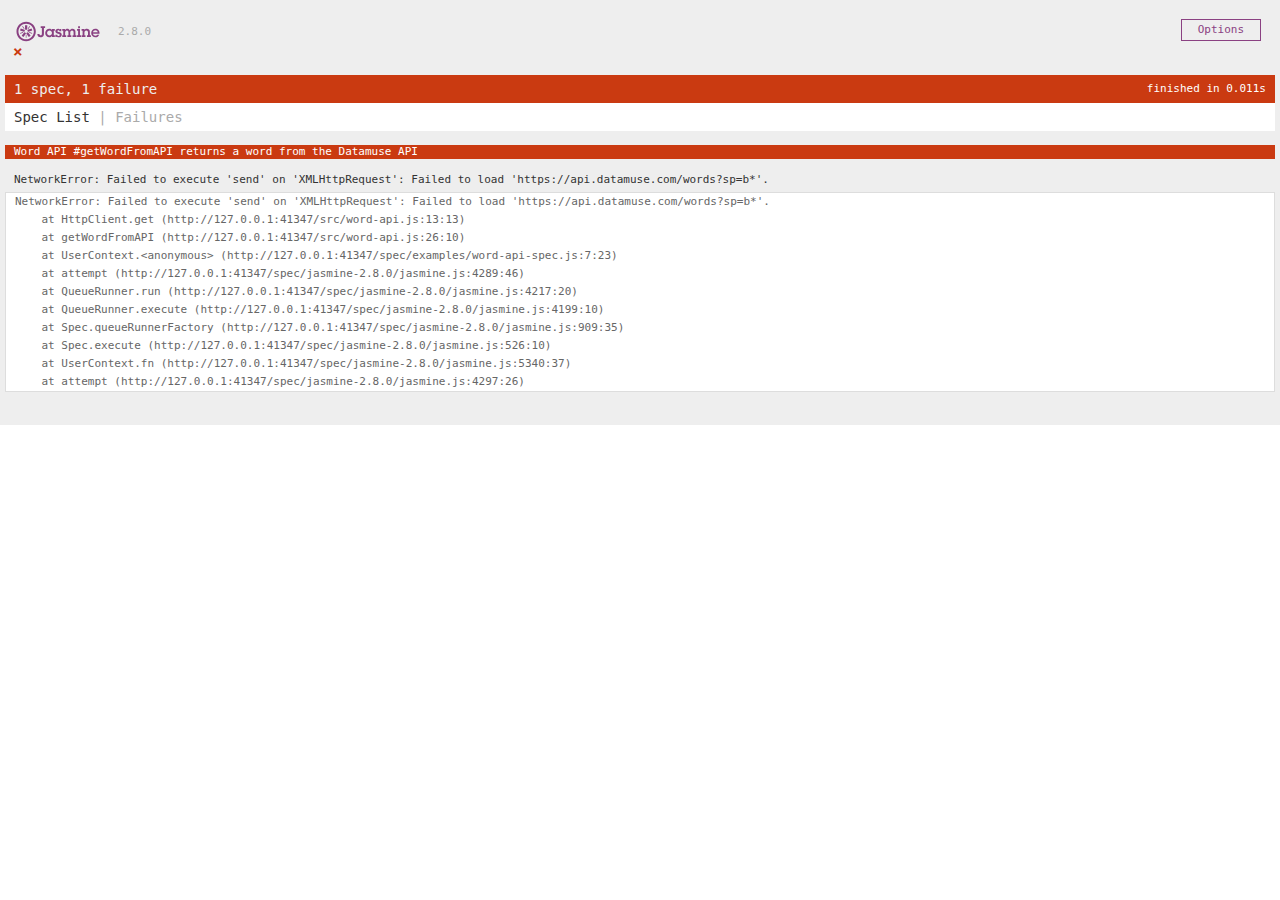
==== spec/SpecRunner.html @ f048c730 "install Jasmine for specs" ====
<!DOCTYPE html>
<html>
<head>
  <meta charset="utf-8">
  <title>Jasmine Spec Runner v2.8.0</title>

  <link rel="shortcut icon" type="image/png" href="jasmine-2.8.0/jasmine_favicon.png">
  <link rel="stylesheet" href="jasmine-2.8.0/jasmine.css">

  <script src="jasmine-2.8.0/jasmine.js"></script>
  <script src="jasmine-2.8.0/jasmine-html.js"></script>
  <script src="jasmine-2.8.0/boot.js"></script>

  <!-- include source files here... -->
  <script src="../src/word-api.js"></script>
  <script src="../src/main.js"></script>
  <script src="../src/game.js"></script>

  <!-- include spec files here... -->
  <script src="examples/word-api-spec.js"></script>
  <script src="examples/main-spec.js"></script>
  <script src="examples/game-spec.js"></script>

</head>

<body>
</body>
</html>
---- spec/jasmine-2.8.0/jasmine.css ----
body { overflow-y: scroll; }

.jasmine_html-reporter { background-color: #eee; padding: 5px; margin: -8px; font-size: 11px; font-family: Monaco, "Lucida Console", monospace; line-height: 14px; color: #333; }
.jasmine_html-reporter a { text-decoration: none; }
.jasmine_html-reporter a:hover { text-decoration: underline; }
.jasmine_html-reporter p, .jasmine_html-reporter h1, .jasmine_html-reporter h2, .jasmine_html-reporter h3, .jasmine_html-reporter h4, .jasmine_html-reporter h5, .jasmine_html-reporter h6 { margin: 0; line-height: 14px; }
.jasmine_html-reporter .jasmine-banner, .jasmine_html-reporter .jasmine-symbol-summary, .jasmine_html-reporter .jasmine-summary, .jasmine_html-reporter .jasmine-result-message, .jasmine_html-reporter .jasmine-spec .jasmine-description, .jasmine_html-reporter .jasmine-spec-detail .jasmine-description, .jasmine_html-reporter .jasmine-alert .jasmine-bar, .jasmine_html-reporter .jasmine-stack-trace { padding-left: 9px; padding-right: 9px; }
.jasmine_html-reporter .jasmine-banner { position: relative; }
.jasmine_html-reporter .jasmine-banner .jasmine-title { background: url('[data-uri]') no-repeat; background: url('[data-uri]') no-repeat, none; -moz-background-size: 100%; -o-background-size: 100%; -webkit-background-size: 100%; background-size: 100%; display: block; float: left; width: 90px; height: 25px; }
.jasmine_html-reporter .jasmine-banner .jasmine-version { margin-left: 14px; position: relative; top: 6px; }
.jasmine_html-reporter #jasmine_content { position: fixed; right: 100%; }
.jasmine_html-reporter .jasmine-version { color: #aaa; }
.jasmine_html-reporter .jasmine-banner { margin-top: 14px; }
.jasmine_html-reporter .jasmine-duration { color: #fff; float: right; line-height: 28px; padding-right: 9px; }
.jasmine_html-reporter .jasmine-symbol-summary { overflow: hidden; *zoom: 1; margin: 14px 0; }
.jasmine_html-reporter .jasmine-symbol-summary li { display: inline-block; height: 10px; width: 14px; font-size: 16px; }
.jasmine_html-reporter .jasmine-symbol-summary li.jasmine-passed { font-size: 14px; }
.jasmine_html-reporter .jasmine-symbol-summary li.jasmine-passed:before { color: #007069; content: "\02022"; }
.jasmine_html-reporter .jasmine-symbol-summary li.jasmine-failed { line-height: 9px; }
.jasmine_html-reporter .jasmine-symbol-summary li.jasmine-failed:before { color: #ca3a11; content: "\d7"; font-weight: bold; margin-left: -1px; }
.jasmine_html-reporter .jasmine-symbol-summary li.jasmine-disabled { font-size: 14px; }
.jasmine_html-reporter .jasmine-symbol-summary li.jasmine-disabled:before { color: #bababa; content: "\02022"; }
.jasmine_html-reporter .jasmine-symbol-summary li.jasmine-pending { line-height: 17px; }
.jasmine_html-reporter .jasmine-symbol-summary li.jasmine-pending:before { color: #ba9d37; content: "*"; }
.jasmine_html-reporter .jasmine-symbol-summary li.jasmine-empty { font-size: 14px; }
.jasmine_html-reporter .jasmine-symbol-summary li.jasmine-empty:before { color: #ba9d37; content: "\02022"; }
.jasmine_html-reporter .jasmine-run-options { float: right; margin-right: 5px; border: 1px solid #8a4182; color: #8a4182; position: relative; line-height: 20px; }
.jasmine_html-reporter .jasmine-run-options .jasmine-trigger { cursor: pointer; padding: 8px 16px; }
.jasmine_html-reporter .jasmine-run-options .jasmine-payload { position: absolute; display: none; right: -1px; border: 1px solid #8a4182; background-color: #eee; white-space: nowrap; padding: 4px 8px; }
.jasmine_html-reporter .jasmine-run-options .jasmine-payload.jasmine-open { display: block; }
.jasmine_html-reporter .jasmine-bar { line-height: 28px; font-size: 14px; display: block; color: #eee; }
.jasmine_html-reporter .jasmine-bar.jasmine-failed { background-color: #ca3a11; }
.jasmine_html-reporter .jasmine-bar.jasmine-passed { background-color: #007069; }
.jasmine_html-reporter .jasmine-bar.jasmine-skipped { background-color: #bababa; }
.jasmine_html-reporter .jasmine-bar.jasmine-errored { background-color: #ca3a11; }
.jasmine_html-reporter .jasmine-bar.jasmine-menu { background-color: #fff; color: #aaa; }
.jasmine_html-reporter .jasmine-bar.jasmine-menu a { color: #333; }
.jasmine_html-reporter .jasmine-bar a { color: white; }
.jasmine_html-reporter.jasmine-spec-list .jasmine-bar.jasmine-menu.jasmine-failure-list, .jasmine_html-reporter.jasmine-spec-list .jasmine-results .jasmine-failures { display: none; }
.jasmine_html-reporter.jasmine-failure-list .jasmine-bar.jasmine-menu.jasmine-spec-list, .jasmine_html-reporter.jasmine-failure-list .jasmine-summary { display: none; }
.jasmine_html-reporter .jasmine-results { margin-top: 14px; }
.jasmine_html-reporter .jasmine-summary { margin-top: 14px; }
.jasmine_html-reporter .jasmine-summary ul { list-style-type: none; margin-left: 14px; padding-top: 0; padding-left: 0; }
.jasmine_html-reporter .jasmine-summary ul.jasmine-suite { margin-top: 7px; margin-bottom: 7px; }
.jasmine_html-reporter .jasmine-summary li.jasmine-passed a { color: #007069; }
.jasmine_html-reporter .jasmine-summary li.jasmine-failed a { color: #ca3a11; }
.jasmine_html-reporter .jasmine-summary li.jasmine-empty a { color: #ba9d37; }
.jasmine_html-reporter .jasmine-summary li.jasmine-pending a { color: #ba9d37; }
.jasmine_html-reporter .jasmine-summary li.jasmine-disabled a { color: #bababa; }
.jasmine_html-reporter .jasmine-description + .jasmine-suite { margin-top: 0; }
.jasmine_html-reporter .jasmine-suite { margin-top: 14px; }
.jasmine_html-reporter .jasmine-suite a { color: #333; }
.jasmine_html-reporter .jasmine-failures .jasmine-spec-detail { margin-bottom: 28px; }
.jasmine_html-reporter .jasmine-failures .jasmine-spec-detail .jasmine-description { background-color: #ca3a11; }
.jasmine_html-reporter .jasmine-failures .jasmine-spec-detail .jasmine-description a { color: white; }
.jasmine_html-reporter .jasmine-result-message { padding-top: 14px; color: #333; white-space: pre; }
.jasmine_html-reporter .jasmine-result-message span.jasmine-result { display: block; }
.jasmine_html-reporter .jasmine-stack-trace { margin: 5px 0 0 0; max-height: 224px; overflow: auto; line-height: 18px; color: #666; border: 1px solid #ddd; background: white; white-space: pre; }
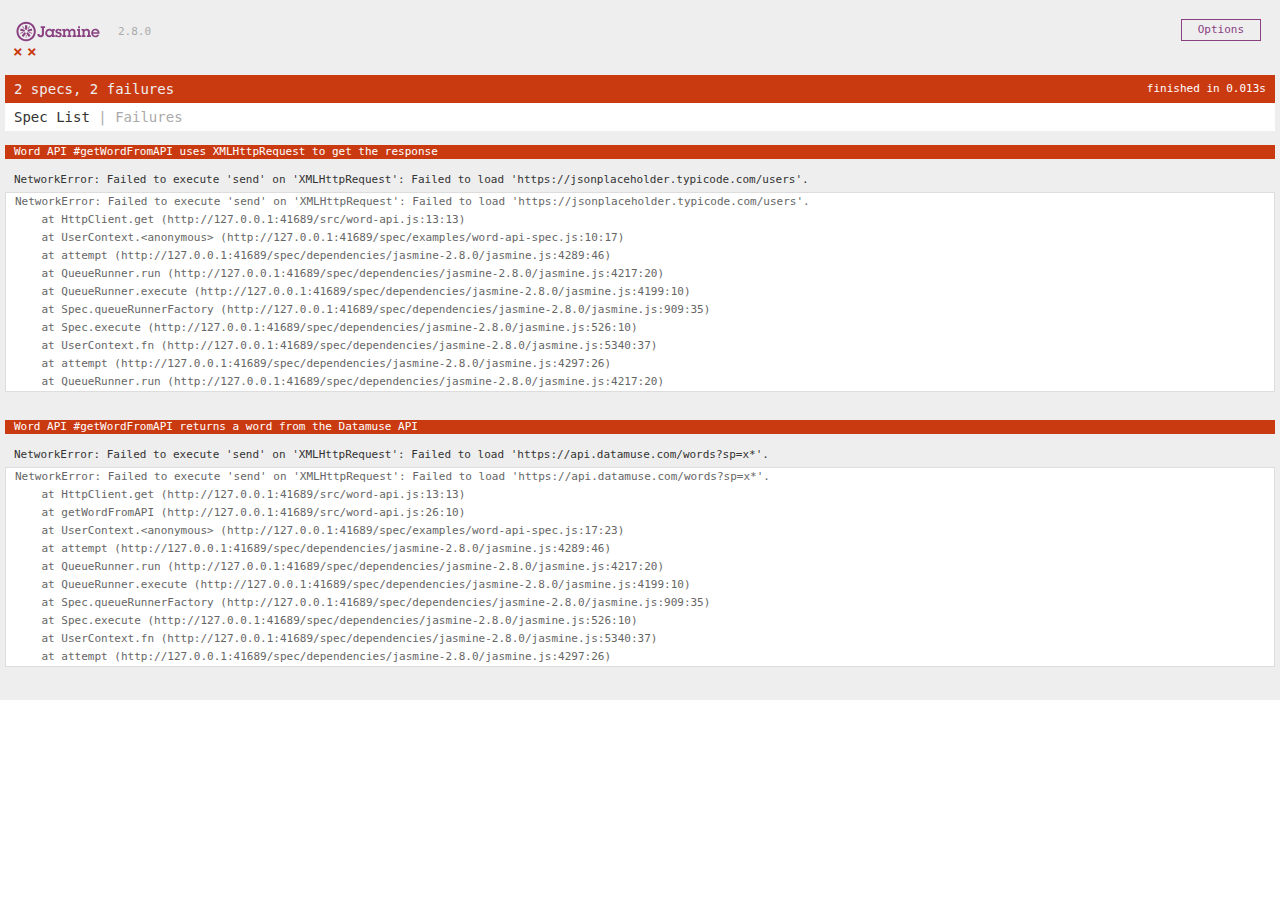
==== commit b33c8195: "add word-api-spec" ====
--- a/spec/SpecRunner.html
+++ b/spec/SpecRunner.html
@@ -1,28 +1,28 @@
 <!DOCTYPE html>
 <html>
-<head>
-  <meta charset="utf-8">
-  <title>Jasmine Spec Runner v2.8.0</title>
+  <head>
+    <meta charset="utf-8">
+    <title>Jasmine Spec Runner v2.8.0</title>
 
-  <link rel="shortcut icon" type="image/png" href="jasmine-2.8.0/jasmine_favicon.png">
-  <link rel="stylesheet" href="jasmine-2.8.0/jasmine.css">
+    <link rel="shortcut icon" type="image/png" href="dependencies/jasmine-2.8.0/jasmine_favicon.png">
+    <link rel="stylesheet" href="dependencies/jasmine-2.8.0/jasmine.css">
 
-  <script src="jasmine-2.8.0/jasmine.js"></script>
-  <script src="jasmine-2.8.0/jasmine-html.js"></script>
-  <script src="jasmine-2.8.0/boot.js"></script>
+    <script src="dependencies/jasmine-2.8.0/jasmine.js"></script>
+    <script src="dependencies/jasmine-2.8.0/jasmine-html.js"></script>
+    <script src="dependencies/jasmine-2.8.0/boot.js"></script>
 
-  <!-- include source files here... -->
-  <script src="../src/word-api.js"></script>
-  <script src="../src/main.js"></script>
-  <script src="../src/game.js"></script>
+    <!-- include source files here... -->
+    <script src="../src/word-api.js"></script>
+    <script src="../src/main.js"></script>
+    <script src="../src/game.js"></script>
 
-  <!-- include spec files here... -->
-  <script src="examples/word-api-spec.js"></script>
-  <script src="examples/main-spec.js"></script>
-  <script src="examples/game-spec.js"></script>
+    <!-- include spec files here... -->
+    <script src="examples/word-api-spec.js"></script>
+    <script src="examples/main-spec.js"></script>
+    <script src="examples/game-spec.js"></script>
 
-</head>
+  </head>
 
-<body>
-</body>
+  <body>
+  </body>
 </html>
--- a/spec/dependencies/jasmine-2.8.0/jasmine.css
+++ b/spec/dependencies/jasmine-2.8.0/jasmine.css
@@ -0,0 +1,58 @@
+body { overflow-y: scroll; }
+
+.jasmine_html-reporter { background-color: #eee; padding: 5px; margin: -8px; font-size: 11px; font-family: Monaco, "Lucida Console", monospace; line-height: 14px; color: #333; }
+.jasmine_html-reporter a { text-decoration: none; }
+.jasmine_html-reporter a:hover { text-decoration: underline; }
+.jasmine_html-reporter p, .jasmine_html-reporter h1, .jasmine_html-reporter h2, .jasmine_html-reporter h3, .jasmine_html-reporter h4, .jasmine_html-reporter h5, .jasmine_html-reporter h6 { margin: 0; line-height: 14px; }
+.jasmine_html-reporter .jasmine-banner, .jasmine_html-reporter .jasmine-symbol-summary, .jasmine_html-reporter .jasmine-summary, .jasmine_html-reporter .jasmine-result-message, .jasmine_html-reporter .jasmine-spec .jasmine-description, .jasmine_html-reporter .jasmine-spec-detail .jasmine-description, .jasmine_html-reporter .jasmine-alert .jasmine-bar, .jasmine_html-reporter .jasmine-stack-trace { padding-left: 9px; padding-right: 9px; }
+.jasmine_html-reporter .jasmine-banner { position: relative; }
+.jasmine_html-reporter .jasmine-banner .jasmine-title { background: url('[data-uri]') no-repeat; background: url('[data-uri]') no-repeat, none; -moz-background-size: 100%; -o-background-size: 100%; -webkit-background-size: 100%; background-size: 100%; display: block; float: left; width: 90px; height: 25px; }
+.jasmine_html-reporter .jasmine-banner .jasmine-version { margin-left: 14px; position: relative; top: 6px; }
+.jasmine_html-reporter #jasmine_content { position: fixed; right: 100%; }
+.jasmine_html-reporter .jasmine-version { color: #aaa; }
+.jasmine_html-reporter .jasmine-banner { margin-top: 14px; }
+.jasmine_html-reporter .jasmine-duration { color: #fff; float: right; line-height: 28px; padding-right: 9px; }
+.jasmine_html-reporter .jasmine-symbol-summary { overflow: hidden; *zoom: 1; margin: 14px 0; }
+.jasmine_html-reporter .jasmine-symbol-summary li { display: inline-block; height: 10px; width: 14px; font-size: 16px; }
+.jasmine_html-reporter .jasmine-symbol-summary li.jasmine-passed { font-size: 14px; }
+.jasmine_html-reporter .jasmine-symbol-summary li.jasmine-passed:before { color: #007069; content: "\02022"; }
+.jasmine_html-reporter .jasmine-symbol-summary li.jasmine-failed { line-height: 9px; }
+.jasmine_html-reporter .jasmine-symbol-summary li.jasmine-failed:before { color: #ca3a11; content: "\d7"; font-weight: bold; margin-left: -1px; }
+.jasmine_html-reporter .jasmine-symbol-summary li.jasmine-disabled { font-size: 14px; }
+.jasmine_html-reporter .jasmine-symbol-summary li.jasmine-disabled:before { color: #bababa; content: "\02022"; }
+.jasmine_html-reporter .jasmine-symbol-summary li.jasmine-pending { line-height: 17px; }
+.jasmine_html-reporter .jasmine-symbol-summary li.jasmine-pending:before { color: #ba9d37; content: "*"; }
+.jasmine_html-reporter .jasmine-symbol-summary li.jasmine-empty { font-size: 14px; }
+.jasmine_html-reporter .jasmine-symbol-summary li.jasmine-empty:before { color: #ba9d37; content: "\02022"; }
+.jasmine_html-reporter .jasmine-run-options { float: right; margin-right: 5px; border: 1px solid #8a4182; color: #8a4182; position: relative; line-height: 20px; }
+.jasmine_html-reporter .jasmine-run-options .jasmine-trigger { cursor: pointer; padding: 8px 16px; }
+.jasmine_html-reporter .jasmine-run-options .jasmine-payload { position: absolute; display: none; right: -1px; border: 1px solid #8a4182; background-color: #eee; white-space: nowrap; padding: 4px 8px; }
+.jasmine_html-reporter .jasmine-run-options .jasmine-payload.jasmine-open { display: block; }
+.jasmine_html-reporter .jasmine-bar { line-height: 28px; font-size: 14px; display: block; color: #eee; }
+.jasmine_html-reporter .jasmine-bar.jasmine-failed { background-color: #ca3a11; }
+.jasmine_html-reporter .jasmine-bar.jasmine-passed { background-color: #007069; }
+.jasmine_html-reporter .jasmine-bar.jasmine-skipped { background-color: #bababa; }
+.jasmine_html-reporter .jasmine-bar.jasmine-errored { background-color: #ca3a11; }
+.jasmine_html-reporter .jasmine-bar.jasmine-menu { background-color: #fff; color: #aaa; }
+.jasmine_html-reporter .jasmine-bar.jasmine-menu a { color: #333; }
+.jasmine_html-reporter .jasmine-bar a { color: white; }
+.jasmine_html-reporter.jasmine-spec-list .jasmine-bar.jasmine-menu.jasmine-failure-list, .jasmine_html-reporter.jasmine-spec-list .jasmine-results .jasmine-failures { display: none; }
+.jasmine_html-reporter.jasmine-failure-list .jasmine-bar.jasmine-menu.jasmine-spec-list, .jasmine_html-reporter.jasmine-failure-list .jasmine-summary { display: none; }
+.jasmine_html-reporter .jasmine-results { margin-top: 14px; }
+.jasmine_html-reporter .jasmine-summary { margin-top: 14px; }
+.jasmine_html-reporter .jasmine-summary ul { list-style-type: none; margin-left: 14px; padding-top: 0; padding-left: 0; }
+.jasmine_html-reporter .jasmine-summary ul.jasmine-suite { margin-top: 7px; margin-bottom: 7px; }
+.jasmine_html-reporter .jasmine-summary li.jasmine-passed a { color: #007069; }
+.jasmine_html-reporter .jasmine-summary li.jasmine-failed a { color: #ca3a11; }
+.jasmine_html-reporter .jasmine-summary li.jasmine-empty a { color: #ba9d37; }
+.jasmine_html-reporter .jasmine-summary li.jasmine-pending a { color: #ba9d37; }
+.jasmine_html-reporter .jasmine-summary li.jasmine-disabled a { color: #bababa; }
+.jasmine_html-reporter .jasmine-description + .jasmine-suite { margin-top: 0; }
+.jasmine_html-reporter .jasmine-suite { margin-top: 14px; }
+.jasmine_html-reporter .jasmine-suite a { color: #333; }
+.jasmine_html-reporter .jasmine-failures .jasmine-spec-detail { margin-bottom: 28px; }
+.jasmine_html-reporter .jasmine-failures .jasmine-spec-detail .jasmine-description { background-color: #ca3a11; }
+.jasmine_html-reporter .jasmine-failures .jasmine-spec-detail .jasmine-description a { color: white; }
+.jasmine_html-reporter .jasmine-result-message { padding-top: 14px; color: #333; white-space: pre; }
+.jasmine_html-reporter .jasmine-result-message span.jasmine-result { display: block; }
+.jasmine_html-reporter .jasmine-stack-trace { margin: 5px 0 0 0; max-height: 224px; overflow: auto; line-height: 18px; color: #666; border: 1px solid #ddd; background: white; white-space: pre; }
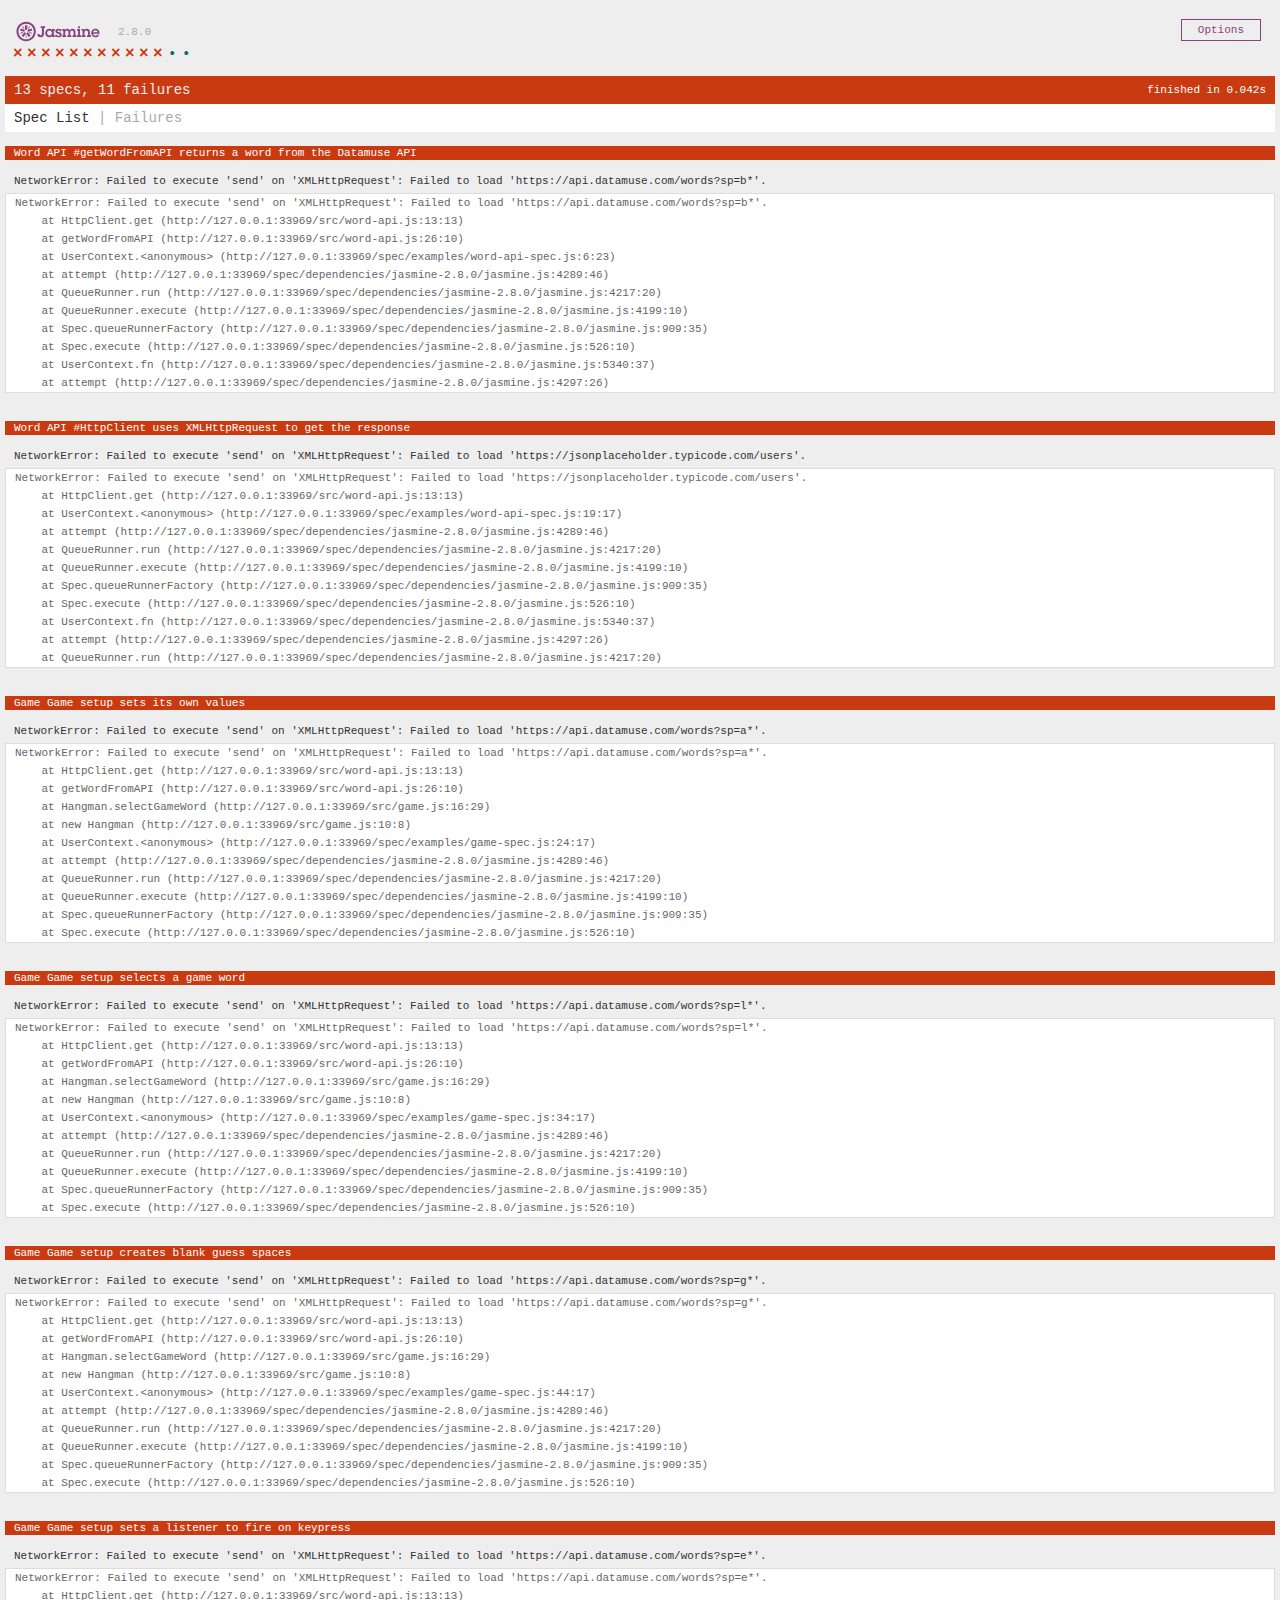
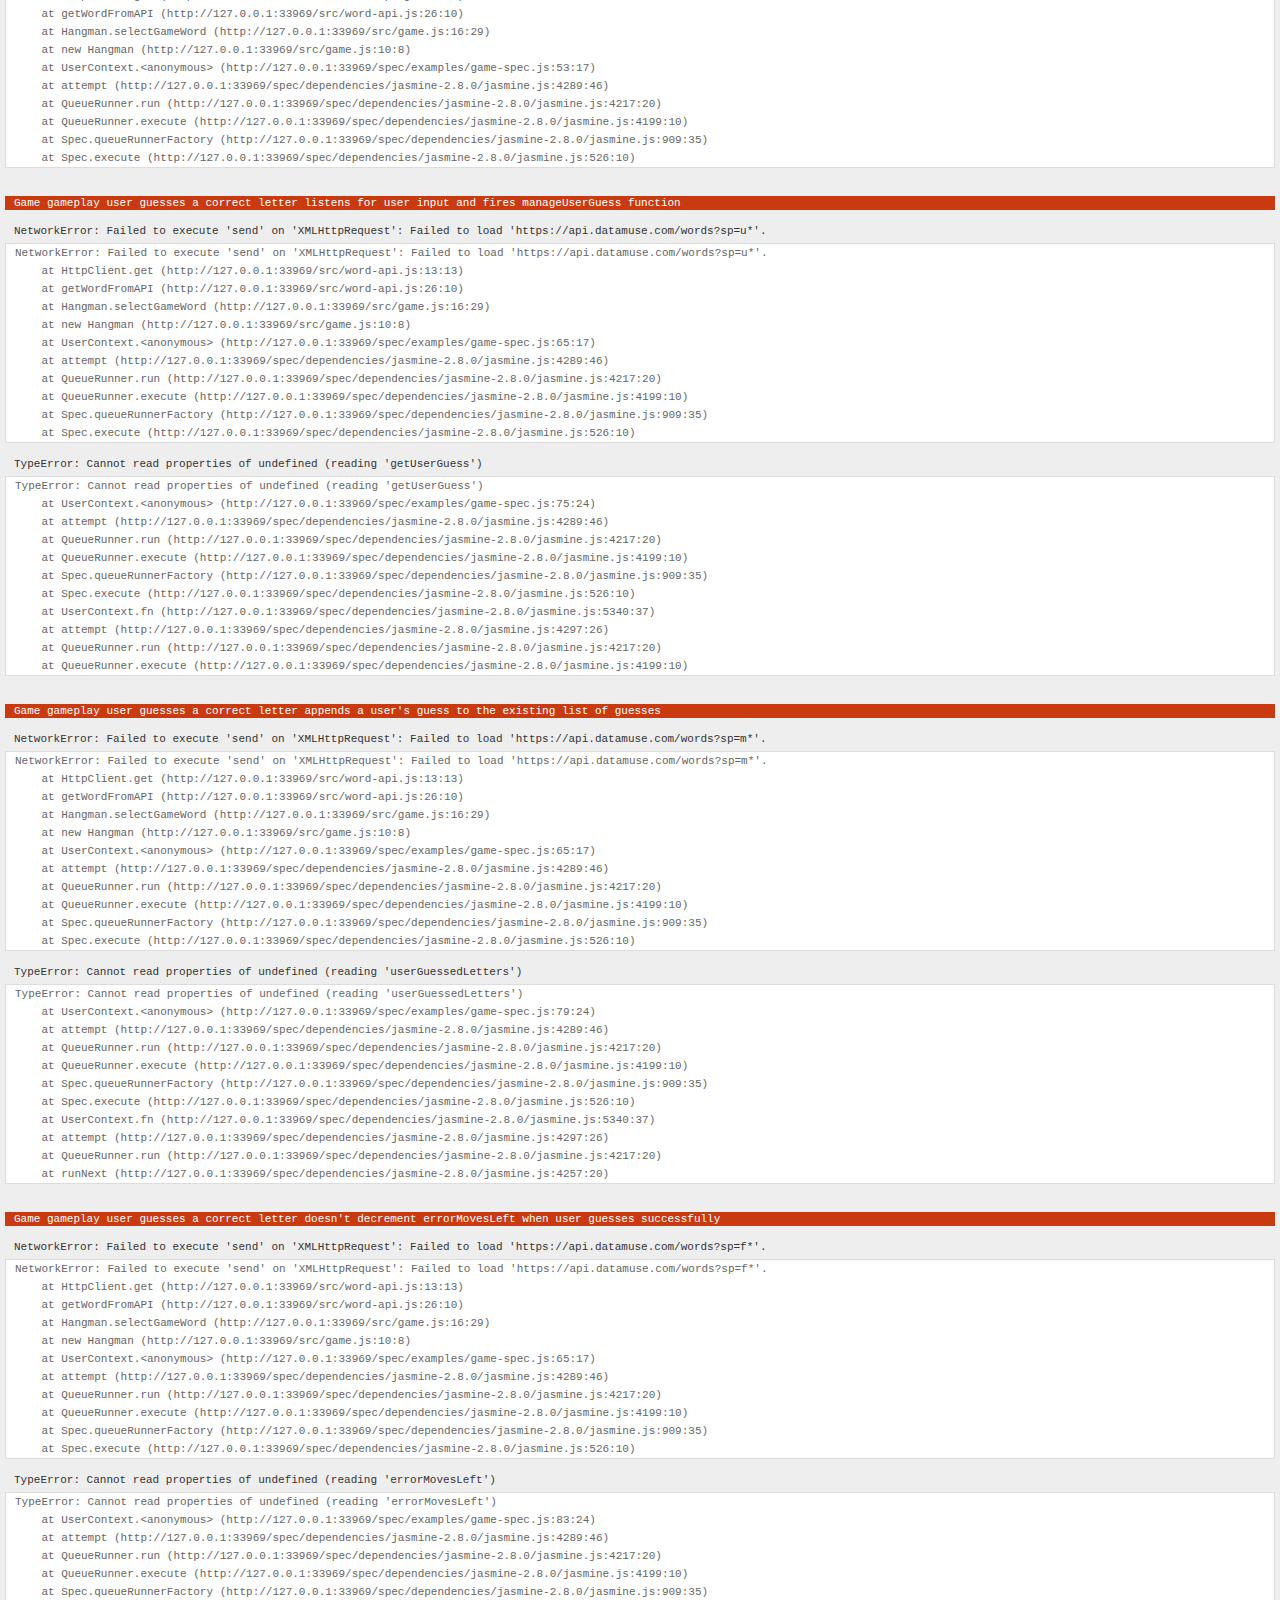
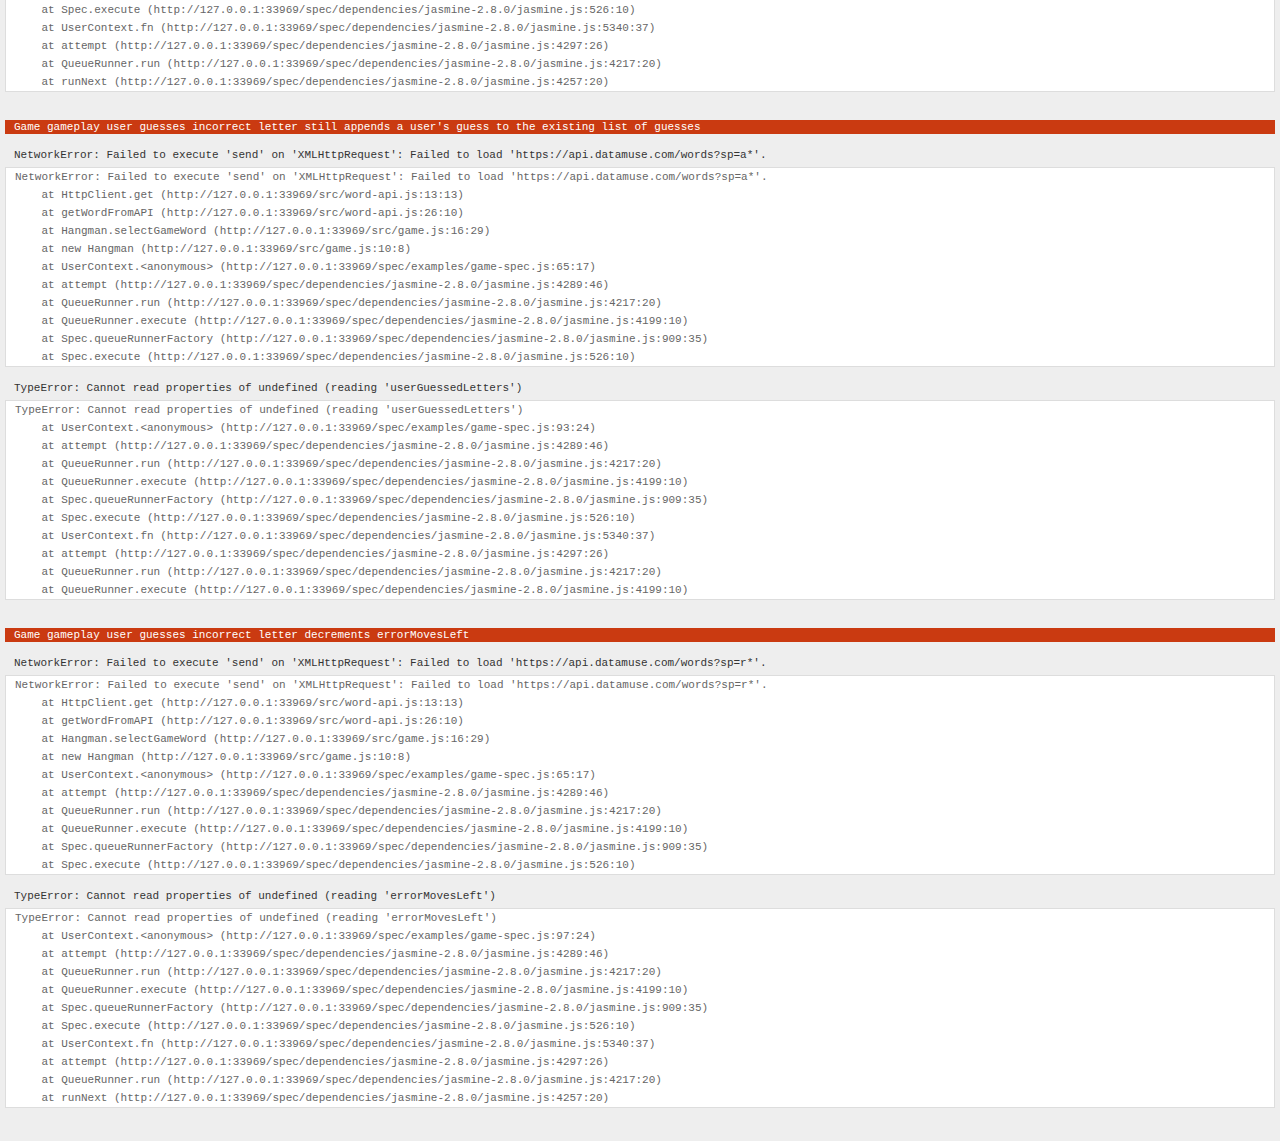
==== commit b6222bc0: "add game specs" ====
--- a/spec/SpecRunner.html
+++ b/spec/SpecRunner.html
@@ -11,18 +11,70 @@
     <script src="dependencies/jasmine-2.8.0/jasmine-html.js"></script>
     <script src="dependencies/jasmine-2.8.0/boot.js"></script>
 
+  </head>
+
+  <body id="spec-page">
+    <main id="hangman-game" style="display:none;">
+      <div class="top">
+        <button id="restart-button">New Game</button>
+        <h1 id="welcome-message">Hangman</h1>
+
+        <div class="hangman-figure">
+          <div class='circle'>
+            <span id="arcs">
+              <div class='arc red-10'></div>
+              <div class='arc red-9'></div>
+              <div class='arc red-8'></div>
+              <div class='arc red-7'></div>
+              <div class='arc red-6'></div>
+              <div class='arc red-5'></div>
+              <div class='arc red-4'></div>
+              <div class='arc red-3'></div>
+              <div class='arc red-2'></div>
+              <div class='arc red-1'></div>
+              <div class='arc red-0'></div>
+            </span>
+
+            <div class="end-game-messages">
+              <h3 id="you-win-message">You Win</h3>
+              <h3 id="you-lose-message">You Lose</h3>
+
+              <div class="guesses-left">
+                <span id="guesses-left-notice">Guesses left: </span>
+                <span id="guesses-left">10</span>
+              </div>
+
+              <div id="computer-word-wrapper">The word was <div id="computer-word"></div></div>
+            </div>
+          </div>
+        </div>
+      </div>
+
+      <div class="bottom">
+        <div id="type-to-play-notice-wrapper">
+          <h1 id="type-to-play-notice">start typing...</h1>
+        </div>
+
+        <div class="show-guess-result-section"></div>
+
+        <div class="guessed-letters">
+          <div id="guessed-letters-array"></div>
+        </div>
+
+        <div id="mobile-input">
+          <input type="text" name="mobile-input" placeholder="a...">
+        </div>
+      </div>
+    </main>
+
     <!-- include source files here... -->
     <script src="../src/word-api.js"></script>
+    <script src="../src/game.js"></script>
     <script src="../src/main.js"></script>
-    <script src="../src/game.js"></script>
 
     <!-- include spec files here... -->
     <script src="examples/word-api-spec.js"></script>
+    <script src="examples/game-spec.js"></script>
     <script src="examples/main-spec.js"></script>
-    <script src="examples/game-spec.js"></script>
-
-  </head>
-
-  <body>
   </body>
 </html>
